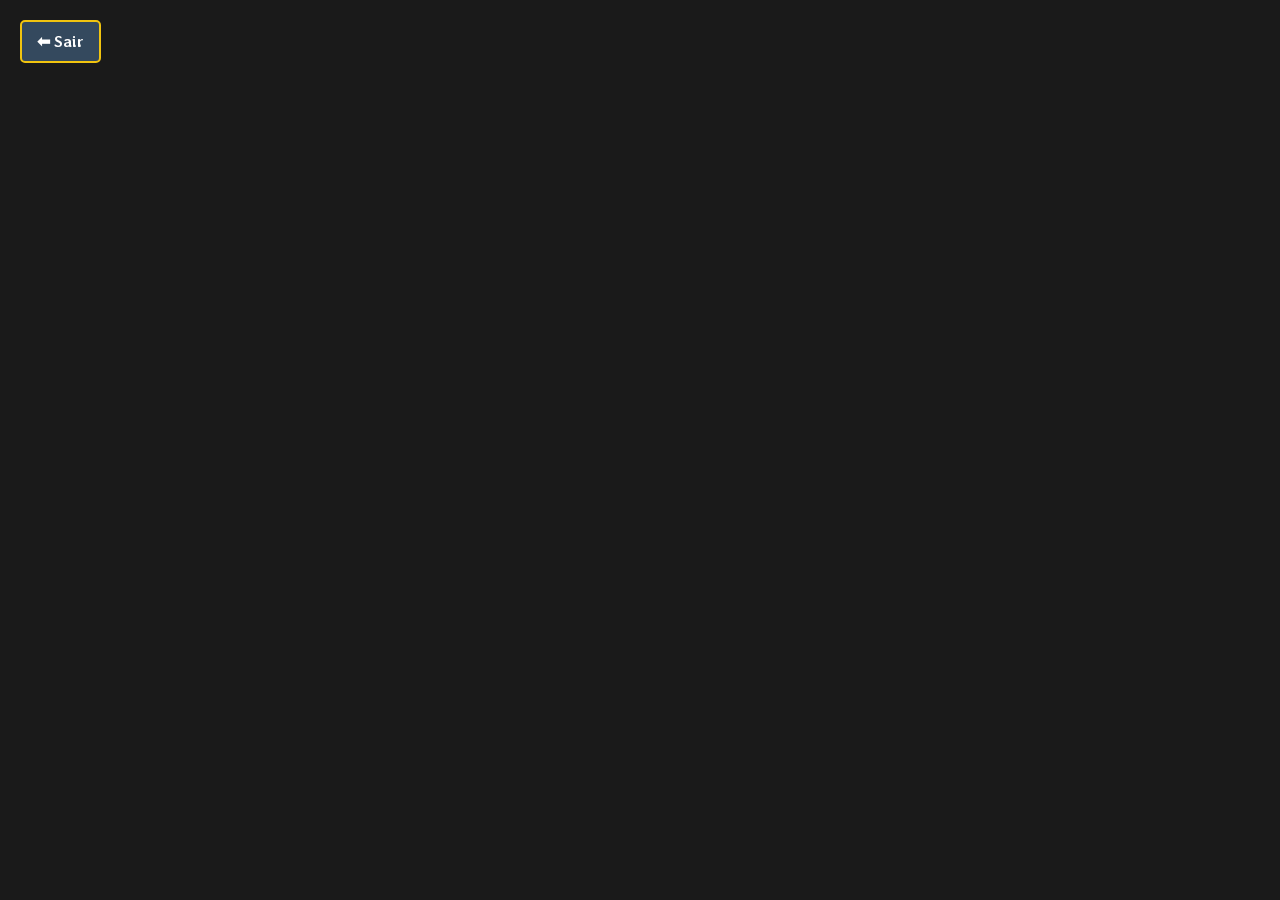
==== realidade-aumentada-threejs.html @ 0067eb47 "adição da versão com three.js" ====
<!DOCTYPE html>
<html lang="pt">

<head>
  <meta charset="utf-8" />
  <meta name="viewport"
    content="width=device-width, initial-scale=1, viewport-fit=cover, maximum-scale=1, user-scalable=no">
  <title>Realidade Aumentada (Three.js) - Memória em Trunfo</title>

  <!-- Bibliotecas de Realidade Aumentada -->
  <script src="libs/three.min.js"></script>
  <script src="libs/ar.js"></script>

  <!-- Importação de Fontes -->
  <link rel="preconnect" href="https://fonts.googleapis.com">
  <link rel="preconnect" href="https://fonts.gstatic.com" crossorigin>
  <link href="https://fonts.googleapis.com/css2?family=Averia+Libre:wght@300;400;700&display=swap" rel="stylesheet">
  
  <!-- Arquivo CSS Único -->
  <link rel="stylesheet" href="style.css">
  <script src="libs/metrics.js"></script>
</head>

<body style="margin:0; overflow:hidden;">

  <!-- Botão flutuante para voltar ao menu inicial -->
  <a href="index.html" class="btn-voltar">⬅ Sair</a>

  <!-- MODAL (apenas Jacinto) -->
  <div id="modalJacinto" class="modal" role="dialog" aria-modal="true" aria-labelledby="jacintoTitle">
    <div class="modal-box">
      <div class="modal-header">
        <div class="header-left">
          <img src="assets/img/jacinto.png" alt="Espírito de Jacinto de Sousa" class="header-image" />
          <div class="header-text">
            <div class="kicker">Espírito de Jacinto de Sousa</div>
            <h2 class="title" id="jacintoTitle">Interferência: Sorte ou Revés</h2>
          </div>
        </div>
        <button id="fecharJacinto" class="close-btn" aria-label="Fechar">✕</button>
      </div>

      <div class="modal-body">
        <div class="hint">
          O espírito de Jacinto de Sousa apareceu, agora revele sua interferência!!!
        </div>

        <div class="actions">
          <button id="btnRevelar" class="btn btn-primary">Revelar Interferência</button>
        </div>

        <div id="resultado" class="resultado hidden">
          <div class="chip" id="chipTipo">TIPO</div>
          <h3 id="resTitulo" class="res-titulo">Título</h3>
          <p id="resTexto" class="res-texto">Descrição</p>

          <div class="rules">
            <div class="rules-title">Como aplicar no jogo</div>
            <ul id="resRegras" class="rules-list"></ul>
          </div>
        </div>
      </div>

      <div class="modal-footer">
        Feche o modal para retomar a câmera.
      </div>
    </div>
  </div>


  <script>
    // ==========================================
    // 1) GERENCIAMENTO AUTOMÁTICO DE MARCADORES
    // ==========================================

    const todosCodigos = [
      "1A", "1B", "1C", "1D",
      "2A", "2B", "2C", "2D",
      "3A", "3B", "3C", "3D",
      "4A", "4B", "4C", "4D",
      "5A", "5B", "5C", "5D",
      "6A", "6B", "6C", "6D",
      "7A", "7B", "7C", "7D",
      "8A", "8B", "8C", "8D", "trunfo"
    ];

    const codigosComImagem = [
      "1C", "1D", "2A", "2B", "3B", "3C", "3D",
      "4A", "5B", "6A", "6B", "7A", "7B", "7D",
      "8A", "8B", "8C", "8D"
    ];

    const jpgs = ["3D", "6A", "7A", "7D", "8A", "8D"];

    function srcImagemParaCodigo(codigo) {
      if (!codigosComImagem.includes(codigo)) return "assets/img/emProducao.png";
      const ext = jpgs.includes(codigo) ? "jpg" : "png";
      return `assets/img/${codigo}.${ext}`;
    }

    // ==========================================================
    // CENA AR EM THREE.JS (equivalente à <a-scene> da versão A-Frame)
    // Mesmos parâmetros do AR.js: perfil "default" (celular => phone-normal),
    // modo marcador, 33 padrões da frente + 1 do verso, imagens 3x3 giradas -90° em X.
    // ==========================================================
    const Q = new URLSearchParams(location.search);
    // Flags opcionais para ISOLAR o custo de comportamentos que o wrapper do A-Frame tem
    // (padrão: desligadas = uso idiomático do Three.js):
    //   ?onresize=frame  -> chama session.onResize() a cada quadro (como o sistema arjs do A-Frame)
    //   ?resizeloop=1    -> dispara o evento "resize" da janela a cada 1 s (como o A-Frame/AR.js faz)
    const FLAG_RESIZE_FRAME = Q.get("onresize") === "frame";
    const FLAG_RESIZE_LOOP = Q.get("resizeloop") === "1";
    const M = window.ARMetrics || { begin() {}, end() {}, nest() {}, event() {}, hookThree() {} };

    const ehMobile = /Android|webOS|iPhone|iPad|iPod|BlackBerry|IEMobile|Opera Mini/i.test(navigator.userAgent);
    const MAX_CANVAS = 1920; // limite de pixels do canvas do A-Frame (maxCanvasWidth/Height)

    const renderer = new THREE.WebGLRenderer({
      alpha: true,
      antialias: !ehMobile,
      powerPreference: "high-performance"
    });
    renderer.setPixelRatio(window.devicePixelRatio);
    renderer.sortObjects = false;
    renderer.domElement.style.position = "absolute";
    renderer.domElement.style.top = "0px";
    renderer.domElement.style.left = "0px";
    document.body.appendChild(renderer.domElement);

    const scene3 = new THREE.Scene();
    const camera3 = new THREE.Camera(); // o AR.js sobrescreve a matriz de projeção
    scene3.add(camera3);

    // Ajusta o buffer do canvas ao tamanho CSS definido pelo AR.js, com o mesmo limite do A-Frame
    let ultimoEstilo = "";
    function ajustarCanvas() {
      const st = renderer.domElement.style;
      const chave = st.width + "|" + st.height;
      if (chave === ultimoEstilo) return;
      ultimoEstilo = chave;
      const cssW = parseFloat(st.width), cssH = parseFloat(st.height);
      if (!cssW || !cssH) return;
      const dpr = window.devicePixelRatio;
      const k = Math.min(1, MAX_CANVAS / (cssW * dpr), MAX_CANVAS / (cssH * dpr));
      renderer.setSize(Math.round(cssW * k), Math.round(cssH * k), false);
    }

    // Texturas: carregadas antes de iniciar a câmera (o A-Frame também espera os assets)
    const carregador = new THREE.TextureLoader();
    const cacheTex = new Map();
    function textura(src) {
      if (!cacheTex.has(src)) {
        cacheTex.set(src, new Promise((ok, erro) => carregador.load(src, ok, undefined, erro)));
      }
      return cacheTex.get(src);
    }

    const itens = todosCodigos.map(c => ({
      id: c, patt: `patts/pattern-${c}.patt`, img: srcImagemParaCodigo(c)
    }));
    itens.push({ id: "jacinto", patt: "patts/pattern-jacinto.patt", img: "assets/img/layout_verso.png" });

    let session = null;
    const ancoras = [];
    let emLoop = false;

    function quadro() {
      M.begin("tick");
      for (let i = 0; i < ancoras.length; i++) ancoras[i].update();
      if (FLAG_RESIZE_FRAME) session.onResize();
      session.update();
      M.end("tick");
      ajustarCanvas();
      renderer.render(scene3, camera3);
    }
    function pausarCena() { renderer.setAnimationLoop(null); emLoop = false; }
    function retomarCena() { if (!session || emLoop) return; renderer.setAnimationLoop(quadro); emLoop = true; }

    Promise.all(itens.map(it => textura(it.img))).then(texturas => {
      const perfil = new ARjs.Profile()
        .trackingMethod("best")
        .performance("default")     // celular => "phone-normal" (320x240, 30 Hz), igual ao A-Frame
        .defaultMarker();

      session = new ARjs.Session({
        renderer: renderer,
        camera: camera3,
        scene: scene3,
        sourceParameters: perfil.sourceParameters,
        contextParameters: perfil.contextParameters
      });

      itens.forEach((it, k) => {
        const anchor = new ARjs.Anchor(session, {
          type: "pattern",
          patternUrl: it.patt,
          changeMatrixMode: "modelViewMatrix",
          markersAreaEnabled: false
        });
        const plano = new THREE.Mesh(
          new THREE.PlaneGeometry(3, 3),
          new THREE.MeshBasicMaterial({ map: texturas[k], transparent: true, side: THREE.FrontSide })
        );
        plano.rotation.x = -Math.PI / 2;
        anchor.object3d.add(plano);
        ancoras.push(anchor);
      });

      window.addEventListener("resize", ajustarCanvas);
      session.arContext.addEventListener("initialized", () => { ultimoEstilo = ""; ajustarCanvas(); });
      window.addEventListener("arjs-video-loaded", () => {
        window.dispatchEvent(new CustomEvent("camera-init")); // mesmo nome que a metrics.js usa no A-Frame
      });
      if (FLAG_RESIZE_LOOP) setInterval(() => window.dispatchEvent(new Event("resize")), 1000);

      M.nest("tracking", "tick");
      M.nest("resize", "tick");
      M.hookThree({ renderer: renderer, arContext: session.arContext, arSource: session.arSource, trackResize: true });

      retomarCena();
      window.dispatchEvent(new CustomEvent("renderstart"));
    }).catch(e => console.error("Falha ao iniciar a cena Three.js", e));



    // ==========================================
    // 2) LÓGICA DO MODAL E GERADOR ALEATÓRIO (RNG)
    // ==========================================

    const modal = document.getElementById("modalJacinto");
    const btnClose = document.getElementById("fecharJacinto");
    const btnRevelar = document.getElementById("btnRevelar");

    const resultadoBox = document.getElementById("resultado");
    const chipTipo = document.getElementById("chipTipo");
    const resTitulo = document.getElementById("resTitulo");
    const resTexto = document.getElementById("resTexto");
    const resRegras = document.getElementById("resRegras");

    let modalAberto = false;
    let resultadoTravado = false;

    function randInt(maxExclusive) {
      const arr = new Uint32Array(1);
      crypto.getRandomValues(arr);
      return arr[0] % maxExclusive;
    }

    const efeitos = {
      sorte: [
        {
          titulo: "Vitória em Dobro",
          texto: "A vitória é abençoada. O vencedor ganha uma carta extra da mão de cada um dos outros jogadores.",
          regras: [
            "Cada jogador entrega 1 carta da própria mão ao vencedor.",
            "Se algum jogador não tiver cartas na mão, ele não entrega nada."
          ]
        },
        {
          titulo: "Previsão do Futuro",
          texto: "O vencedor tem um vislumbre do destino e pode espiar o topo do monte de metade dos jogadores (arredondando para baixo).",
          regras: [
            "Calcule metade do número de jogadores e arredonde para baixo.",
            "Escolha esse número de jogadores e veja a carta do topo do monte de cada um.",
            "Depois devolva cada carta exatamente ao topo do respectivo monte."
          ]
        }
      ],
      reves: [
        {
          titulo: "Vitória Anulada",
          texto: "O espírito rejeita a última vitória. Ela é cancelada e as cartas retornam aos seus montes.",
          regras: [
            "Desfaça o resultado da última rodada.",
            "As cartas que mudaram de dono voltam aos seus montes originais (como estavam antes da rodada)."
          ]
        },
        {
          titulo: "Atributo Maculado",
          texto: "Na próxima rodada, o vencedor não pode escolher o mesmo atributo usado para vencer a rodada anterior.",
          regras: [
            "Marque qual atributo foi usado na última vitória.",
            "Na próxima rodada, se o mesmo jogador vencer novamente, ele não pode escolher aquele atributo.",
            "Se outro jogador vencer, a regra não se aplica."
          ]
        }
      ],
      aleatorio: [
        {
          titulo: "Troca de Domínio",
          texto: "O destino gira a mesa: todos passam a carta do topo de seus montes ao jogador à esquerda.",
          regras: [
            "Cada jogador pega a carta do topo do próprio monte.",
            "Cada jogador pega a carta em sua mão e a entrega para o jogador à esquerda.",
            "As cartas recebidas viram o novo topo do monte de cada jogador."
          ]
        }
      ]
    };

    function renderResultado(tipo, item) {
      if (tipo === "sorte") {
        chipTipo.textContent = "SORTE";
        chipTipo.className = "chip sorte";
      } else if (tipo === "reves") {
        chipTipo.textContent = "REVÉS";
        chipTipo.className = "chip reves";
      } else {
        chipTipo.textContent = "ALEATORIEDADE";
        chipTipo.className = "chip aleatorio";
      }

      resTitulo.textContent = item.titulo;
      resTexto.textContent = item.texto;

      resRegras.innerHTML = "";
      item.regras.forEach(r => {
        const li = document.createElement("li");
        li.textContent = r;
        resRegras.appendChild(li);
      });

      resultadoBox.classList.remove("hidden");
    }

    function sortearInterferenciaUmaVez() {
      const tipoIndex = randInt(3);
      const tipo = (tipoIndex === 0) ? "sorte" : (tipoIndex === 1) ? "reves" : "aleatorio";

      const lista = efeitos[tipo];
      const item = lista[randInt(lista.length)];

      renderResultado(tipo, item);

      resultadoTravado = true;
      btnRevelar.disabled = true;
    }

    function abrirModal() {
      modal.style.display = "block";
      modalAberto = true;
      if (window.ARMetrics) ARMetrics.event("modal_open");
      pausarCena();

      resultadoBox.classList.add("hidden");
      chipTipo.textContent = "TIPO";
      chipTipo.className = "chip";
      resTitulo.textContent = "";
      resTexto.textContent = "";
      resRegras.innerHTML = "";

      resultadoTravado = false;
      btnRevelar.disabled = false;
    }

    function fecharModal() {
      modal.style.display = "none";
      modalAberto = false;
      retomarCena();
    }

    // AR.js (build Three.js) dispara "markerFound" na janela; detail = controles do marcador
    window.addEventListener("markerFound", (ev) => {
      const p = ev.detail && ev.detail.parameters;
      if (!p || !String(p.patternUrl).endsWith("pattern-jacinto.patt")) return;
      if (modalAberto) return;
      abrirModal();
    });

    btnRevelar.addEventListener("click", () => {
      if (resultadoTravado) return;
      sortearInterferenciaUmaVez();
    });

    btnClose.addEventListener("click", fecharModal);

    modal.addEventListener("click", (e) => {
      if (e.target === modal) fecharModal();
    });
  </script>
</body>

</html>
---- style.css ----
/* ==========================================
   1) CONFIGURAÇÕES GERAIS E RESET
   ========================================== */
body {
  margin: 0;
  padding: 0;
  background-color: #1a1a1a;
  font-family: 'Averia Libre', system-ui, -apple-system, sans-serif;
  color: #ffffff;
  box-sizing: border-box;
}

/* Utilitário para ocultar elementos */
.hidden {
  display: none !important;
}

/* Estrutura de container para páginas estáticas (Releituras e Créditos) */
.container-estatico {
  max-width: 600px;
  width: 90%;
  background-color: #2c3e50;
  border: 2px solid #f1c40f;
  border-radius: 10px;
  padding: 30px;
  box-sizing: border-box;
  margin: 80px auto 20px auto;
}

.container-estatico h1 {
  color: #f1c40f;
  text-align: center;
  margin-top: 0;
}

/* Botão flutuante/retorno para as páginas secundárias */
.btn-voltar {
  position: fixed;
  top: 20px;
  left: 20px;
  z-index: 999;
  padding: 10px 15px;
  font-family: 'Averia Libre', sans-serif;
  font-weight: bold;
  background-color: #34495e;
  color: #ffffff;
  border: 2px solid #f1c40f;
  border-radius: 5px;
  text-decoration: none;
  transition: background 0.3s;
}

.btn-voltar:hover {
  background-color: #2c3e50;
}

/* ==========================================
   2) TELA DE INÍCIO (index.html)
   ========================================== */
.tela-inicio {
  width: 100vw;
  height: 100vh;
  display: flex;
  flex-direction: column;
  align-items: center;
  justify-content: center;
  padding: 20px;
  box-sizing: border-box;
}

.menu-container {
  text-align: center;
  max-width: 400px;
  width: 100%;
}

.menu-titulo {
  font-size: 2.5rem;
  margin-bottom: 40px;
  color: #f1c40f;
  text-shadow: 2px 2px 4px rgba(0, 0, 0, 0.5);
}

.btn-menu {
  display: block;
  width: 100%;
  padding: 15px;
  margin: 15px 0;
  font-family: 'Averia Libre', sans-serif;
  font-size: 1.2rem;
  font-weight: bold;
  color: #ffffff;
  background-color: #34495e;
  border: 2px solid #f1c40f;
  border-radius: 8px;
  cursor: pointer;
  text-decoration: none; /* Garante estilo correto se for tag <a> */
  text-align: center;
  box-sizing: border-box;
  transition: background 0.3s;
}

.btn-menu:hover {
  background-color: #2c3e50;
}

.btn-menu-principal {
  background-color: #e74c3c;
}

.btn-menu-principal:hover {
  background-color: #c0392b;
}

/* ==========================================
   3) MODAL INTERFERÊNCIA (RealidadeAumentada.html)
   ========================================== */
.modal {
  display: none;
  position: fixed;
  inset: 0;
  background: rgba(0, 0, 0, .62);
  backdrop-filter: blur(8px);
  z-index: 9999;
}

.modal-box {
  background: url("assets/img/background-modal.png") center / cover no-repeat;
  width: min(680px, 92vw);
  max-height: 86vh;
  margin: 7vh auto;
  border-radius: 16px;
  display: flex;
  flex-direction: column;
  overflow: hidden;
  box-shadow: 0 20px 45px rgba(0, 0, 0, .35);
  font-family: 'Averia Libre', system-ui, -apple-system, Segoe UI, Roboto, Arial;
  color: #000000; /* Força cor escura para legibilidade sobre o fundo claro do modal */
}

.modal-header {
  display: flex;
  justify-content: space-between;
  gap: 12px;
  align-items: flex-start;
  padding: 14px 16px;
  border-bottom: 1px solid rgba(0, 0, 0, .1);
}

.header-left {
  display: flex;
  align-items: center;
  gap: 12px;
}

.header-image {
  width: 48px;
  height: 48px;
  object-fit: contain;
  border-radius: 8px;
}

.header-text {
  display: flex;
  flex-direction: column;
}

.kicker {
  font-size: 12px;
  opacity: .75;
  margin-bottom: 4px;
  font-weight: 400;
  letter-spacing: .04em;
}

.title {
  margin: 0;
  font-size: 18px;
  line-height: 1.15;
  font-weight: 700;
}

.close-btn {
  border: 0;
  background: none;
  font-size: 20px;
  cursor: pointer;
  padding: 6px 10px;
  border-radius: 10px;
}

.close-btn:active {
  background: rgba(0, 0, 0, .06);
}

.modal-body {
  padding: 14px 16px;
  overflow: auto;
  font-size: 14px;
  line-height: 1.45;
}

.hint {
  background: rgba(0, 0, 0, .05);
  border: 1px solid rgba(0, 0, 0, .06);
  padding: 10px 12px;
  border-radius: 12px;
  margin-bottom: 12px;
}

.actions {
  display: flex;
  gap: 10px;
  flex-wrap: wrap;
  margin-bottom: 12px;
}

.btn {
  border: 0;
  border-radius: 12px;
  padding: 10px 14px;
  cursor: pointer;
  font-weight: 700;
  font-family: 'Averia Libre', system-ui, sans-serif;
  letter-spacing: .03em;
}

.btn-primary {
  background: #111;
  color: #fff;
}

.btn:disabled {
  opacity: .45;
  cursor: not-allowed;
}

.resultado {
  border-top: 1px solid rgba(0, 0, 0, .08);
  padding-top: 12px;
}

.chip {
  display: inline-block;
  font-size: 12px;
  font-weight: 800;
  letter-spacing: .4px;
  padding: 6px 10px;
  border-radius: 999px;
  margin-bottom: 8px;
  border: 1px solid rgba(0, 0, 0, .1);
}

.chip.sorte {
  background: rgba(34, 197, 94, .12);
  color: #16a34a;
}

.chip.reves {
  background: rgba(239, 68, 68, .12);
  color: #dc2626;
}

.chip.aleatorio {
  background: rgba(59, 130, 246, .12);
  color: #2563eb;
}

.res-titulo {
  margin: 0 0 6px;
  font-size: 16px;
  font-weight: 700;
}

.res-texto {
  margin: 0 0 10px;
  opacity: .95;
}

.rules {
  background: rgba(0, 0, 0, .04);
  border: 1px solid rgba(0, 0, 0, .06);
  border-radius: 12px;
  padding: 10px 12px;
}

.rules-title {
  font-size: 12px;
  font-weight: 900;
  opacity: .75;
  margin-bottom: 6px;
}

.rules-list {
  margin: 0;
  padding-left: 18px;
}

.modal-footer {
  padding: 10px 16px;
  border-top: 1px solid rgba(0, 0, 0, .1);
  font-size: 12px;
  opacity: .8;
}
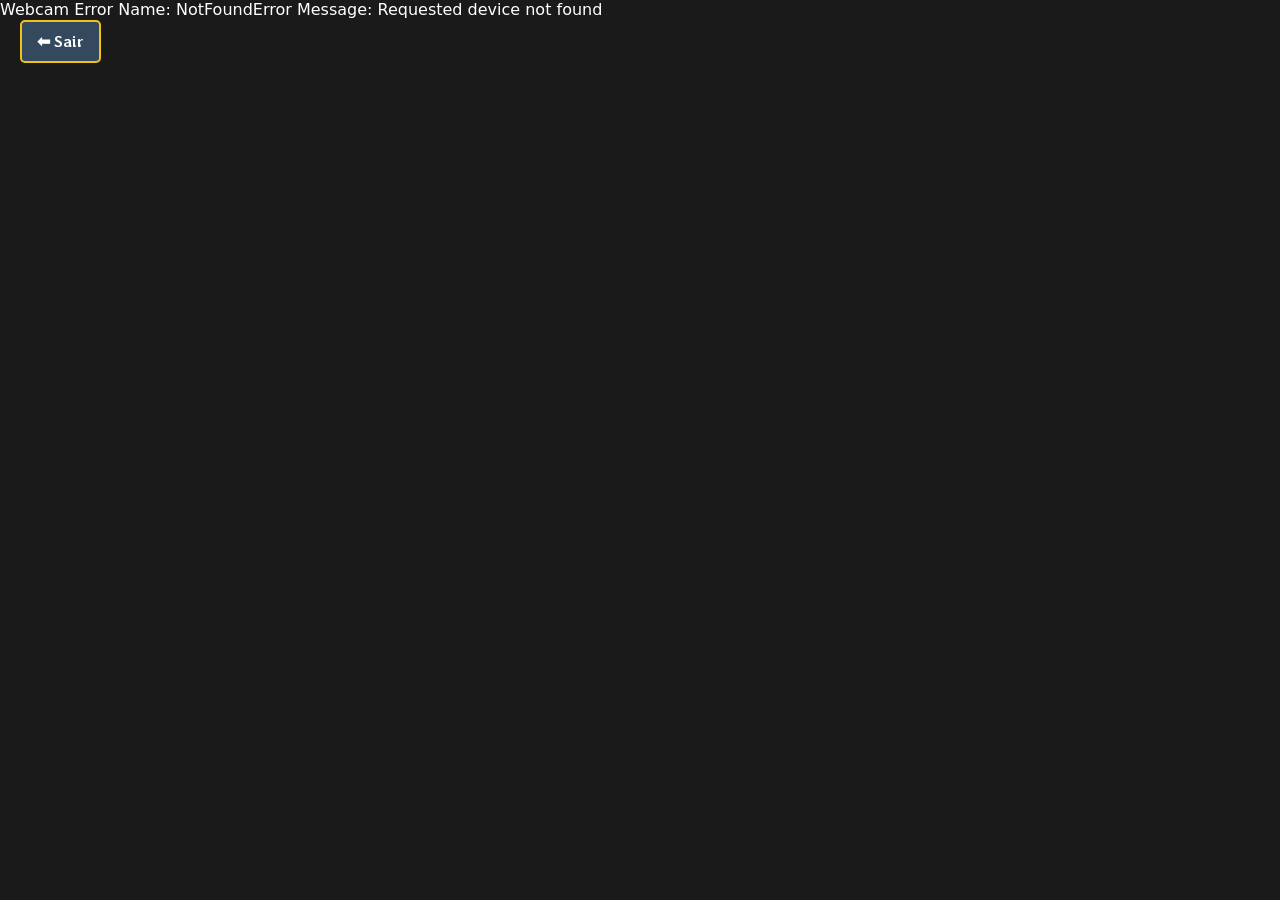
==== commit 63e5d475: "tela de debbug" ====
--- a/realidade-aumentada-threejs.html
+++ b/realidade-aumentada-threejs.html
@@ -18,6 +18,26 @@
   
   <!-- Arquivo CSS Único -->
   <link rel="stylesheet" href="style.css">
+  <script>
+    // Diagnóstico na tela: abra a página com ?debug=1 (só para investigar problemas no celular)
+    (function () {
+      if (!/[?&]debug=1/.test(location.search)) return;
+      var box, linhas = [], t0 = performance.now();
+      function mostrar() { if (!box) return; box.textContent = linhas.slice(-18).join("\n"); }
+      window.dbg = function (m) { linhas.push(((performance.now() - t0) / 1000).toFixed(1) + "s " + m); mostrar(); };
+      document.addEventListener("DOMContentLoaded", function () {
+        box = document.createElement("pre");
+        box.style.cssText = "position:fixed;left:0;right:0;top:0;z-index:99999;margin:0;padding:6px;background:rgba(0,0,0,.8);color:#7CFC00;font:11px/1.3 monospace;white-space:pre-wrap;pointer-events:none;max-height:45vh;overflow:hidden";
+        document.body.appendChild(box); mostrar();
+      });
+      window.addEventListener("error", function (e) { dbg("ERRO: " + e.message + " (" + (e.filename || "").split("/").pop() + ":" + e.lineno + ")"); });
+      window.addEventListener("unhandledrejection", function (e) { dbg("PROMESSA: " + (e.reason && (e.reason.message || e.reason))); });
+      ["error", "warn"].forEach(function (k) { var o = console[k]; console[k] = function () { try { var m = Array.prototype.slice.call(arguments).join(" "); if (!/markersAreaEnabled|\[info\]|Camera Parameter resized/.test(m)) dbg(k + ": " + m.slice(0, 160)); } catch (_) {} o.apply(console, arguments); }; });
+      dbg("UA: " + navigator.userAgent.slice(0, 80));
+      dbg("dpr " + devicePixelRatio + " tela " + innerWidth + "x" + innerHeight + " https=" + (location.protocol === "https:"));
+      dbg("getUserMedia: " + !!(navigator.mediaDevices && navigator.mediaDevices.getUserMedia));
+    })();
+  </script>
   <script src="libs/metrics.js"></script>
 </head>
 
@@ -145,13 +165,20 @@
       renderer.setSize(Math.round(cssW * k), Math.round(cssH * k), false);
     }
 
-    // Texturas: carregadas antes de iniciar a câmera (o A-Frame também espera os assets)
+    // Texturas: carregadas em paralelo SEM bloquear a câmera (no A-Frame a cena também sobe
+    // mesmo que uma imagem falhe). Cada imagem é atribuída ao material quando chega; 1 nova tentativa se falhar.
     const carregador = new THREE.TextureLoader();
     const cacheTex = new Map();
+    let texOk = 0, texFalhas = 0;
+    const dbg = (m) => { if (window.dbg) window.dbg(m); };
+    function carregar(src, tentativa) {
+      return new Promise((ok, erro) => carregador.load(src, ok, undefined, () => {
+        if (tentativa < 1) { dbg("nova tentativa: " + src); setTimeout(() => carregar(src, tentativa + 1).then(ok, erro), 800); }
+        else erro(new Error("imagem " + src));
+      }));
+    }
     function textura(src) {
-      if (!cacheTex.has(src)) {
-        cacheTex.set(src, new Promise((ok, erro) => carregador.load(src, ok, undefined, erro)));
-      }
+      if (!cacheTex.has(src)) cacheTex.set(src, carregar(src, 0));
       return cacheTex.get(src);
     }
 
@@ -176,7 +203,7 @@
     function pausarCena() { renderer.setAnimationLoop(null); emLoop = false; }
     function retomarCena() { if (!session || emLoop) return; renderer.setAnimationLoop(quadro); emLoop = true; }
 
-    Promise.all(itens.map(it => textura(it.img))).then(texturas => {
+    try {
       const perfil = new ARjs.Profile()
         .trackingMethod("best")
         .performance("default")     // celular => "phone-normal" (320x240, 30 Hz), igual ao A-Frame
@@ -189,27 +216,34 @@
         sourceParameters: perfil.sourceParameters,
         contextParameters: perfil.contextParameters
       });
-
-      itens.forEach((it, k) => {
+      dbg("sessão criada (vai pedir a câmera)");
+
+      itens.forEach((it) => {
         const anchor = new ARjs.Anchor(session, {
           type: "pattern",
           patternUrl: it.patt,
           changeMatrixMode: "modelViewMatrix",
           markersAreaEnabled: false
         });
-        const plano = new THREE.Mesh(
-          new THREE.PlaneGeometry(3, 3),
-          new THREE.MeshBasicMaterial({ map: texturas[k], transparent: true, side: THREE.FrontSide })
-        );
+        const material = new THREE.MeshBasicMaterial({ transparent: true, side: THREE.FrontSide });
+        const plano = new THREE.Mesh(new THREE.PlaneGeometry(3, 3), material);
         plano.rotation.x = -Math.PI / 2;
         anchor.object3d.add(plano);
         ancoras.push(anchor);
+        textura(it.img).then(t => {
+          material.map = t; material.needsUpdate = true; texOk++;
+        }).catch(() => {
+          texFalhas++; material.visible = false; dbg("FALHOU imagem: " + it.img);
+        }).then(() => {
+          if (texOk + texFalhas === itens.length) { dbg("imagens: " + texOk + " ok, " + texFalhas + " falhas"); M.event("textures_loaded"); }
+        });
       });
+      dbg("34 âncoras criadas; carregando imagens em segundo plano");
 
       window.addEventListener("resize", ajustarCanvas);
       session.arContext.addEventListener("initialized", () => { ultimoEstilo = ""; ajustarCanvas(); });
       window.addEventListener("arjs-video-loaded", () => {
-        window.dispatchEvent(new CustomEvent("camera-init")); // mesmo nome que a metrics.js usa no A-Frame
+        dbg("câmera aberta");
       });
       if (FLAG_RESIZE_LOOP) setInterval(() => window.dispatchEvent(new Event("resize")), 1000);
 
@@ -218,8 +252,12 @@
       M.hookThree({ renderer: renderer, arContext: session.arContext, arSource: session.arSource, trackResize: true });
 
       retomarCena();
+      dbg("laço de render iniciado");
       window.dispatchEvent(new CustomEvent("renderstart"));
-    }).catch(e => console.error("Falha ao iniciar a cena Three.js", e));
+    } catch (e) {
+      console.error("Falha ao iniciar a cena Three.js", e);
+      dbg("FALHA AO INICIAR: " + (e && e.message));
+    }
 
 
 
